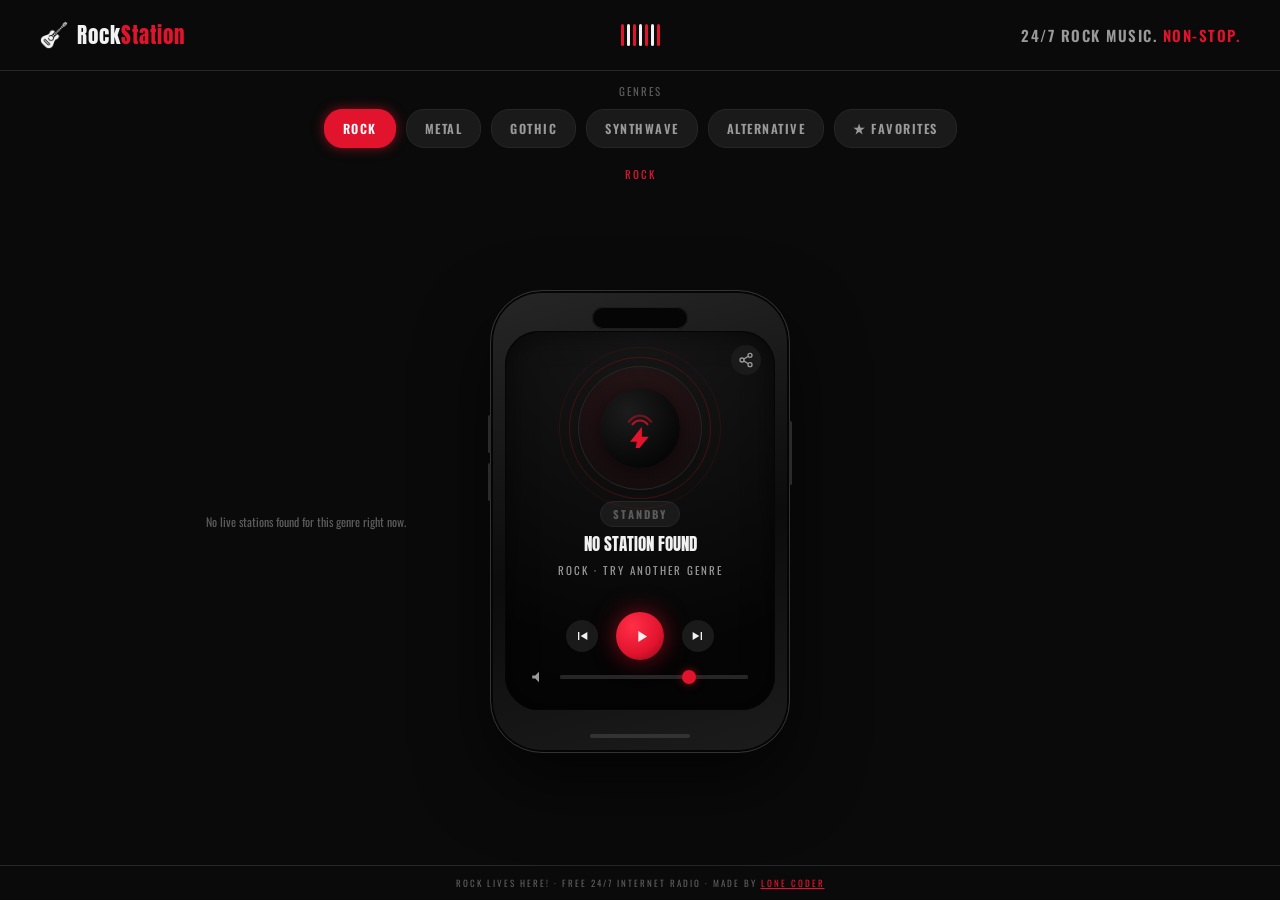
==== public/index.html @ 37fd0749 "Initial commit: RockStation live rock radio web app Static, backend-free radio player streaming 5 ge" ====
<!doctype html>
<html lang="en">
<head>
<meta charset="utf-8">
<meta name="viewport" content="width=device-width, initial-scale=1">
<title>RockStation — Your Station. Your Rock.</title>
<meta name="description" content="RockStation — 24/7 live rock radio: Rock, Metal, Gothic, Synthwave and Alternative from free internet stations.">
<link rel="icon" type="image/png" href="images/favicon.png">
<link rel="preconnect" href="https://fonts.googleapis.com">
<link rel="stylesheet" href="https://fonts.googleapis.com/css2?family=Anton&family=Oswald:wght@400;500;600;700&display=swap">
<link rel="stylesheet" href="style.css">
</head>
<body>

<div class="backdrop"></div>

<!-- ===== SITE HEADER ===== -->
<header class="site-header">
  <div class="logo">
    <img class="logo-icon" src="images/favicon.png" width="28" height="28" alt="">
    <div class="logo-word">Rock<span>Station</span></div>
  </div>
  <div class="header-title header-eq" aria-label="Now playing" role="img">
    <span></span><span></span><span></span><span></span><span></span><span></span><span></span>
  </div>
  <h1 class="tagline">24/7 ROCK MUSIC. <span>NON-STOP.</span></h1>
</header>

<!-- ===== GENRES ===== -->
<section class="genre-strip">
  <div class="section-label">GENRES</div>
  <nav class="genre-tabs" id="genre-tabs" aria-label="Genres">
    <!-- filled by app.js -->
  </nav>
</section>

<!-- ===== STATIONS + PLAYER ===== -->
<div class="section-label stations-label"><span id="log-genre">—</span></div>

<main class="player-grid">

  <div class="stations-flank" id="stations-flank-left"></div>

  <div class="phone-column">

  <div class="phone-frame">
    <div class="phone-notch"></div>
    <span class="phone-btn phone-btn--power"></span>
    <span class="phone-btn phone-btn--vol-a"></span>
    <span class="phone-btn phone-btn--vol-b"></span>

    <section class="now-playing">
      <div class="card-actions">
        <button class="icon-btn" id="favorite-btn" aria-label="Add to favorites" aria-pressed="false">
          <svg id="favorite-icon" width="16" height="16" viewBox="0 0 24 24" fill="none" stroke="#9a9a9a" stroke-width="2"><path d="M12 21s-6.7-4.35-9.5-8.1C.6 10 1.1 6.6 3.8 5.1 6 3.9 8.4 4.6 10 6.3l2 2.1 2-2.1c1.6-1.7 4-2.4 6.2-1.2 2.7 1.5 3.2 4.9 1.3 7.8C18.7 16.65 12 21 12 21z"/></svg>
        </button>
        <button class="icon-btn" id="share-btn" aria-label="Copy link to this station">
          <svg id="share-icon" width="16" height="16" viewBox="0 0 24 24" fill="none" stroke="#9a9a9a" stroke-width="2"><circle cx="18" cy="5" r="3"/><circle cx="6" cy="12" r="3"/><circle cx="18" cy="19" r="3"/><line x1="8.6" y1="10.6" x2="15.4" y2="6.4"/><line x1="8.6" y1="13.4" x2="15.4" y2="17.6"/></svg>
          <svg id="check-icon" width="16" height="16" viewBox="0 0 24 24" fill="none" stroke="#7cb518" stroke-width="2.5" style="display:none"><path d="M20 6L9 17l-5-5"/></svg>
        </button>
      </div>

      <div class="art-ring" id="art-ring">
        <div class="art-core">
          <img id="art-img" class="art-img" alt="" style="display:none">
          <div id="art-fallback" class="art-fallback">
            <svg width="40" height="40" viewBox="0 0 64 64" fill="none">
              <path d="M14 22c11-13 25-13 36 0" stroke="#e2132d" stroke-width="3.5" stroke-linecap="round" opacity="0.45"/>
              <path d="M20 26c7-8 17-8 24 0" stroke="#e2132d" stroke-width="3.5" stroke-linecap="round" opacity="0.75"/>
              <path d="M35 30L16 54h11l-4 20 23-28H35z" fill="#e2132d"/>
            </svg>
          </div>
        </div>
      </div>

      <div class="on-air" id="on-air">ON AIR</div>
      <h2 class="station-name" id="lcd-station">SELECT A GENRE</h2>
      <div class="station-sub" id="lcd-genre">—</div>
      <div class="station-meta" id="station-meta"></div>

      <div class="transport">
        <button class="skip-btn" id="prev-btn" aria-label="Previous station">
          <svg width="16" height="16" viewBox="0 0 24 24" fill="#f2f2f2"><path d="M6 6h2v12H6zM20 6L10 12l10 6z"/></svg>
        </button>
        <button class="play-btn" id="play-btn" aria-label="Play or stop">
          <svg id="play-icon" width="19" height="19" viewBox="0 0 24 24" fill="#f2f2f2"><path d="M8 5v14l11-7z"/></svg>
          <svg id="stop-icon" width="16" height="16" viewBox="0 0 24 24" fill="#f2f2f2" style="display:none"><rect x="5" y="5" width="14" height="14"/></svg>
        </button>
        <button class="skip-btn" id="next-btn" aria-label="Next station">
          <svg width="16" height="16" viewBox="0 0 24 24" fill="#f2f2f2"><path d="M16 6h2v12h-2zM4 6l10 6-10 6z"/></svg>
        </button>
      </div>

      <div class="volume-row">
        <svg width="18" height="18" viewBox="0 0 24 24" fill="#9a9a9a"><path d="M3 10v4h4l5 5V5L7 10H3z"/></svg>
        <input type="range" id="volume-range" min="0" max="100" value="70" aria-label="Volume">
      </div>
    </section>

    <div class="phone-home-bar"></div>
  </div>

  </div>

  <div class="stations-flank" id="stations-flank-right"></div>

</main>

<footer class="app-footer">ROCK LIVES HERE! · FREE 24/7 INTERNET RADIO · Made by <a href="https://lonecoder.nsh.one" target="_blank" rel="noopener">Lone Coder</a></footer>

<audio id="player" preload="none"></audio>

<script src="app.js"></script>
</body>
</html>
---- public/style.css ----
:root {
  color-scheme: dark;
  --bg: #0a0a0a;
  --card: #131313;
  --card-alt: #1a1a1a;
  --line: #262626;
  --red: #e2132d;
  --red-dim: #7a0d1a;
  --red-glow: rgba(226, 19, 45, 0.55);
  --text: #f2f2f2;
  --text-dim: #9a9a9a;
  --text-faint: #5c5c5c;
}

* { box-sizing: border-box; }

html, body {
  margin: 0;
  background: var(--bg);
}

body {
  font-family: 'Oswald', system-ui, sans-serif;
  color: var(--text);
  display: flex;
  flex-direction: column;
  min-height: 100vh;
  min-height: 100dvh;
}

a { color: var(--red); }
a:hover { color: #ff4a5e; }

.backdrop {
  position: fixed;
  inset: 0;
  z-index: -1;
  background:
    radial-gradient(ellipse 1100px 600px at 50% -10%, rgba(226,19,45,0.20), transparent 60%),
    radial-gradient(ellipse 800px 600px at 100% 20%, rgba(226,19,45,0.08), transparent 60%),
    var(--bg);
}

/* ===== Site header ===== */

.site-header {
  flex: none;
  display: grid;
  grid-template-columns: 1fr auto 1fr;
  align-items: center;
  gap: 16px;
  padding: 14px 40px;
  border-bottom: 1px solid var(--line);
}
.logo { display: flex; align-items: center; gap: 9px; justify-self: start; }
.logo-word {
  font-family: 'Anton', sans-serif;
  font-size: 21px;
  letter-spacing: 1px;
  color: var(--text);
  white-space: nowrap;
}
.logo-word span { color: var(--red); }

.header-title {
  grid-column: 2;
  justify-self: center;
  font-family: 'Anton', sans-serif;
  font-weight: 400;
  font-size: clamp(13px, 1.7vw, 19px);
  letter-spacing: 0.5px;
  margin: 0;
  white-space: nowrap;
  text-align: center;
}
.header-title span { color: var(--red); }

.header-eq {
  display: flex;
  align-items: flex-end;
  justify-content: center;
  gap: 3px;
  height: 22px;
}
.header-eq span {
  display: block;
  width: 3px;
  height: 100%;
  border-radius: 2px;
  background: var(--red);
  transform-origin: bottom;
  animation: eq-bounce 1.1s ease-in-out infinite;
}
.header-eq span:nth-child(2n) { background: var(--text); }
.header-eq span:nth-child(1) { animation-delay: -0.9s; }
.header-eq span:nth-child(2) { animation-delay: -0.6s; }
.header-eq span:nth-child(3) { animation-delay: -1.1s; }
.header-eq span:nth-child(4) { animation-delay: -0.3s; }
.header-eq span:nth-child(5) { animation-delay: -0.8s; }
.header-eq span:nth-child(6) { animation-delay: -0.5s; }
.header-eq span:nth-child(7) { animation-delay: -1.0s; }

@keyframes eq-bounce {
  0%, 100% { transform: scaleY(0.25); }
  50% { transform: scaleY(1); }
}

@media (prefers-reduced-motion: reduce) {
  .header-eq span { animation: none; transform: scaleY(0.6); }
}

.tagline {
  font-size: clamp(11px, 1.3vw, 15px);
  letter-spacing: 1.5px;
  color: var(--text-dim);
  font-weight: 600;
  justify-self: end;
  white-space: nowrap;
}
.tagline span { color: var(--red); }

/* ===== Genre strip ===== */

.genre-strip {
  flex: none;
  max-width: 1320px;
  width: 100%;
  margin: 0 auto;
  padding: 12px 40px;
  display: flex;
  flex-direction: column;
  align-items: center;
  gap: 10px;
}

.section-label {
  font-size: 11px;
  letter-spacing: 2px;
  color: var(--text-faint);
  text-transform: uppercase;
  text-align: center;
}
.section-label span { color: var(--red); }

.genre-tabs {
  display: flex;
  flex-wrap: wrap;
  justify-content: center;
  gap: 10px;
}

.genre-tab {
  flex: none;
  font-family: 'Oswald', sans-serif;
  font-size: 12.5px;
  font-weight: 600;
  letter-spacing: 1.5px;
  color: var(--text-dim);
  background: var(--card-alt);
  border: 1px solid var(--line);
  border-radius: 18px;
  padding: 9px 18px;
  cursor: pointer;
  transition: background 0.2s, color 0.2s, border-color 0.2s;
}
.genre-tab:hover { color: var(--text); border-color: #3a3a3a; }
.genre-tab.active {
  color: #fff;
  background: var(--red);
  border-color: var(--red);
  box-shadow: 0 0 12px var(--red-glow);
}

/* ===== Player grid ===== */

.stations-label { margin: 6px 0 2px; }

.player-grid {
  flex: 1 1 auto;
  max-width: 1200px;
  width: 100%;
  margin: 0 auto;
  padding: 10px 40px 16px;
  display: grid;
  grid-template-columns: 1fr;
  justify-items: center;
  gap: 16px;
}

@media (min-width: 900px) {
  .player-grid {
    min-height: 0;
    grid-template-columns: 1fr auto 1fr;
    align-items: center;
    column-gap: 28px;
  }

  /* Explicit placement — otherwise auto-placement skips a hidden flank (e.g. FAVORITES'
     dropdown mode hides both) and the phone slides into column 1 instead of staying centered. */
  .phone-column { grid-column: 2; }
  #stations-flank-left { grid-column: 1; }
  #stations-flank-right { grid-column: 3; }
}

.phone-column {
  display: flex;
  flex-direction: column;
  align-items: center;
  gap: 14px;
}

/* ---- phone frame ---- */

.phone-frame {
  position: relative;
  width: 300px;
  max-width: 86vw;
  background: linear-gradient(165deg, #262626 0%, #0c0c0c 55%, #1c1c1c 100%);
  border-radius: 52px;
  padding: 40px 14px 42px;
  border: 1px solid #333;
  box-shadow: 0 30px 70px rgba(0,0,0,0.6), inset 0 0 0 2px #050505;
}
.phone-notch {
  position: absolute;
  top: 16px;
  left: 50%;
  transform: translateX(-50%);
  width: 96px;
  height: 22px;
  background: #050505;
  border-radius: 13px;
  z-index: 2;
  box-shadow: inset 0 0 0 1px #1c1c1c;
}
.phone-btn {
  position: absolute;
  background: #2b2b2b;
  border-radius: 3px;
}
.phone-btn--power { right: -3px; top: 130px; width: 3px; height: 64px; }
.phone-btn--vol-a { left: -3px; top: 124px; width: 3px; height: 38px; }
.phone-btn--vol-b { left: -3px; top: 172px; width: 3px; height: 38px; }
.phone-home-bar {
  position: absolute;
  bottom: 14px;
  left: 50%;
  transform: translateX(-50%);
  width: 100px;
  height: 4px;
  border-radius: 3px;
  background: #333;
}

@media (min-width: 900px) {
  /* Keep the phone anchored in the viewport while long favorite lists scroll past on either side. */
  .phone-frame {
    position: sticky;
    top: 20px;
  }
}

/* ---- now playing (the phone's "screen") ---- */

.now-playing {
  position: relative;
  display: flex;
  flex-direction: column;
  align-items: center;
  justify-content: center;
  gap: 8px;
  background: radial-gradient(circle at 50% 0%, #171717 0%, #050505 80%);
  border-radius: 34px;
  padding: 36px 18px 24px;
  box-shadow: inset 0 0 0 1px #050505, inset 0 0 30px rgba(0,0,0,0.6);
}

.card-actions {
  position: absolute;
  top: 14px;
  right: 14px;
  display: flex;
  gap: 6px;
}
.icon-btn {
  width: 30px; height: 30px; border-radius: 50%; border: none;
  background: var(--card-alt);
  display: flex; align-items: center; justify-content: center;
  cursor: pointer;
  transition: background 0.2s, transform 0.1s;
}
.icon-btn:hover { background: #242424; }
.icon-btn:active { transform: scale(0.94); }
#favorite-btn.active svg { stroke: var(--red); fill: var(--red); }

@media (min-width: 800px) {
  .now-playing { min-height: 0; }
}

/* ---- stations flanking the phone ---- */

.stations-flank {
  display: flex;
  flex-direction: column;
  gap: 8px;
  width: 100%;
  max-width: 320px;
}

@media (min-width: 900px) {
  .stations-flank { width: 260px; max-width: none; }
  #stations-flank-left { justify-self: end; }
  #stations-flank-right { justify-self: start; }
}

.art-ring {
  width: 122px;
  height: 122px;
  border-radius: 50%;
  display: flex;
  align-items: center;
  justify-content: center;
  background: radial-gradient(circle at 50% 45%, rgba(226,19,45,0.16), transparent 70%);
  box-shadow: 0 0 0 1px var(--line), inset 0 0 40px rgba(226,19,45,0.08);
  position: relative;
  transition: box-shadow 0.4s;
  margin-bottom: 4px;
}
.art-ring::before, .art-ring::after {
  content: '';
  position: absolute;
  border-radius: 50%;
  border: 1px solid rgba(226,19,45,0.25);
}
.art-ring::before { inset: -10px; }
.art-ring::after { inset: -20px; border-color: rgba(226,19,45,0.12); }
.art-ring.playing {
  box-shadow: 0 0 0 1px var(--red), inset 0 0 50px rgba(226,19,45,0.25), 0 0 40px var(--red-glow);
}
.art-ring.playing::before { border-color: rgba(226,19,45,0.5); }
.art-core {
  width: 80px;
  height: 80px;
  border-radius: 50%;
  background: radial-gradient(circle at 35% 30%, #1c1c1c, #060606 75%);
  display: flex;
  align-items: center;
  justify-content: center;
  box-shadow: 0 4px 20px rgba(0,0,0,0.6);
  overflow: hidden;
}
.art-img {
  width: 100%;
  height: 100%;
  object-fit: cover;
  display: block;
}
.art-img--contain {
  object-fit: contain;
  padding: 6px;
}
.art-img--light-bg {
  background: #f2f2f2;
  border-radius: 50%;
}
.art-fallback {
  width: 100%;
  height: 100%;
  display: flex;
  align-items: center;
  justify-content: center;
  transition: background 0.3s;
}
.art-fallback .initials {
  font-family: 'Anton', sans-serif;
  font-size: 26px;
  letter-spacing: 1px;
  color: rgba(255,255,255,0.92);
  text-shadow: 0 2px 6px rgba(0,0,0,0.4);
}

.on-air {
  font-size: 11px;
  font-weight: 700;
  letter-spacing: 2px;
  color: var(--text-faint);
  background: var(--card-alt);
  border: 1px solid var(--line);
  padding: 4px 12px;
  border-radius: 20px;
}
.on-air.live {
  color: #fff;
  background: var(--red);
  border-color: var(--red);
  box-shadow: 0 0 14px var(--red-glow);
}

.station-name {
  font-family: 'Anton', sans-serif;
  font-weight: 400;
  font-size: 17px;
  line-height: 1.15;
  margin: 0;
  text-align: center;
  max-width: 420px;
}
.station-sub {
  font-size: 11px;
  letter-spacing: 2px;
  color: var(--text-dim);
  text-transform: uppercase;
  text-align: center;
}

.station-meta {
  display: flex;
  align-items: center;
  justify-content: center;
  gap: 6px;
  font-size: 11px;
  letter-spacing: 1px;
  color: var(--text-dim);
  max-width: 360px;
  overflow: hidden;
  text-overflow: ellipsis;
  white-space: nowrap;
  min-height: 16px;
}
.flag-icon {
  display: inline-block;
  border-radius: 2px;
  box-shadow: 0 0 0 1px rgba(255,255,255,0.12);
  flex: none;
}

.transport { display: flex; align-items: center; justify-content: center; gap: 18px; margin-top: 2px; }

.skip-btn {
  width: 32px; height: 32px; border-radius: 50%; border: none;
  background: var(--card-alt);
  display: flex; align-items: center; justify-content: center;
  cursor: pointer;
  transition: background 0.2s;
}
.skip-btn:hover { background: #242424; }

.play-btn {
  width: 48px; height: 48px; border-radius: 50%; border: none;
  background: radial-gradient(circle at 35% 30%, #ff2f47, var(--red) 60%, var(--red-dim) 100%);
  box-shadow: 0 0 24px var(--red-glow), 0 6px 16px rgba(0,0,0,0.5);
  display: flex; align-items: center; justify-content: center;
  cursor: pointer;
  transition: transform 0.15s;
}
.play-btn:hover { transform: scale(1.04); }
.play-btn:active { transform: scale(0.97); }
.play-btn svg { margin-left: 2px; }
#stop-icon { margin-left: 0; }

.volume-row { display: flex; align-items: center; gap: 10px; width: 100%; max-width: 220px; margin-top: 0; }
.volume-row input[type="range"] {
  -webkit-appearance: none;
  appearance: none;
  flex: 1;
  height: 4px;
  border-radius: 2px;
  background: var(--line);
  outline: none;
}
.volume-row input[type="range"]::-webkit-slider-thumb {
  -webkit-appearance: none;
  width: 14px; height: 14px; border-radius: 50%;
  background: var(--red);
  box-shadow: 0 0 8px var(--red-glow);
  cursor: pointer;
  margin-top: -5px;
}
.volume-row input[type="range"]::-moz-range-thumb {
  width: 14px; height: 14px; border-radius: 50%; border: none;
  background: var(--red);
  box-shadow: 0 0 8px var(--red-glow);
  cursor: pointer;
}
.volume-row input[type="range"]::-webkit-slider-runnable-track { height: 4px; border-radius: 2px; background: var(--line); }
.volume-row input[type="range"]::-moz-range-track { height: 4px; border-radius: 2px; background: var(--line); }

/* ---- station buttons (in the flanking columns) ---- */

.log-row {
  display: flex;
  align-items: center;
  gap: 7px;
  padding: 10px 16px;
  border-radius: 18px;
  cursor: pointer;
  white-space: nowrap;
  overflow: hidden;
  text-overflow: ellipsis;
  border: 1px solid var(--line);
  background: var(--card-alt);
  font-family: inherit;
  font-size: 13px;
  color: var(--text);
  transition: background 0.15s, border-color 0.15s, transform 0.1s;
}
.log-row:hover { background: #222; border-color: #3a3a3a; }
.log-row:active { transform: scale(0.97); }
.log-row.active {
  background: var(--red);
  border-color: var(--red);
  color: #fff;
  box-shadow: 0 0 12px var(--red-glow);
}

.log-row .live-dot {
  width: 6px; height: 6px; border-radius: 50%; flex: none;
  background: #fff;
  box-shadow: 0 0 6px rgba(255,255,255,0.9);
}

.log-row .fav-star {
  display: inline-flex;
  align-items: center;
  justify-content: center;
  flex: none;
  margin-left: 2px;
  opacity: 0.45;
  transition: opacity 0.15s, transform 0.1s;
}
.log-row .fav-star:hover { opacity: 1; transform: scale(1.15); }
.log-row .fav-star.active { opacity: 1; }
.log-row .fav-star svg { display: block; }

.log-empty { width: 100%; font-size: 12px; color: var(--text-faint); padding: 10px 4px; }

/* ===== Footer ===== */

.app-footer {
  flex: none;
  text-align: center;
  font-size: 9px;
  letter-spacing: 2px;
  color: var(--text-faint);
  border-top: 1px solid var(--line);
  padding: 10px 24px;
  text-transform: uppercase;
}

@media (max-width: 640px) {
  .site-header { padding: 14px 18px; grid-template-columns: 1fr; justify-items: center; gap: 6px; text-align: center; }
  .logo { justify-self: center; }
  .header-title { grid-column: 1; white-space: normal; }
  .tagline { justify-self: center; }
  .genre-strip { padding: 12px 18px; }
  .player-grid { padding: 0 18px 20px; }
  .now-playing { padding: 26px 18px 18px; }
}
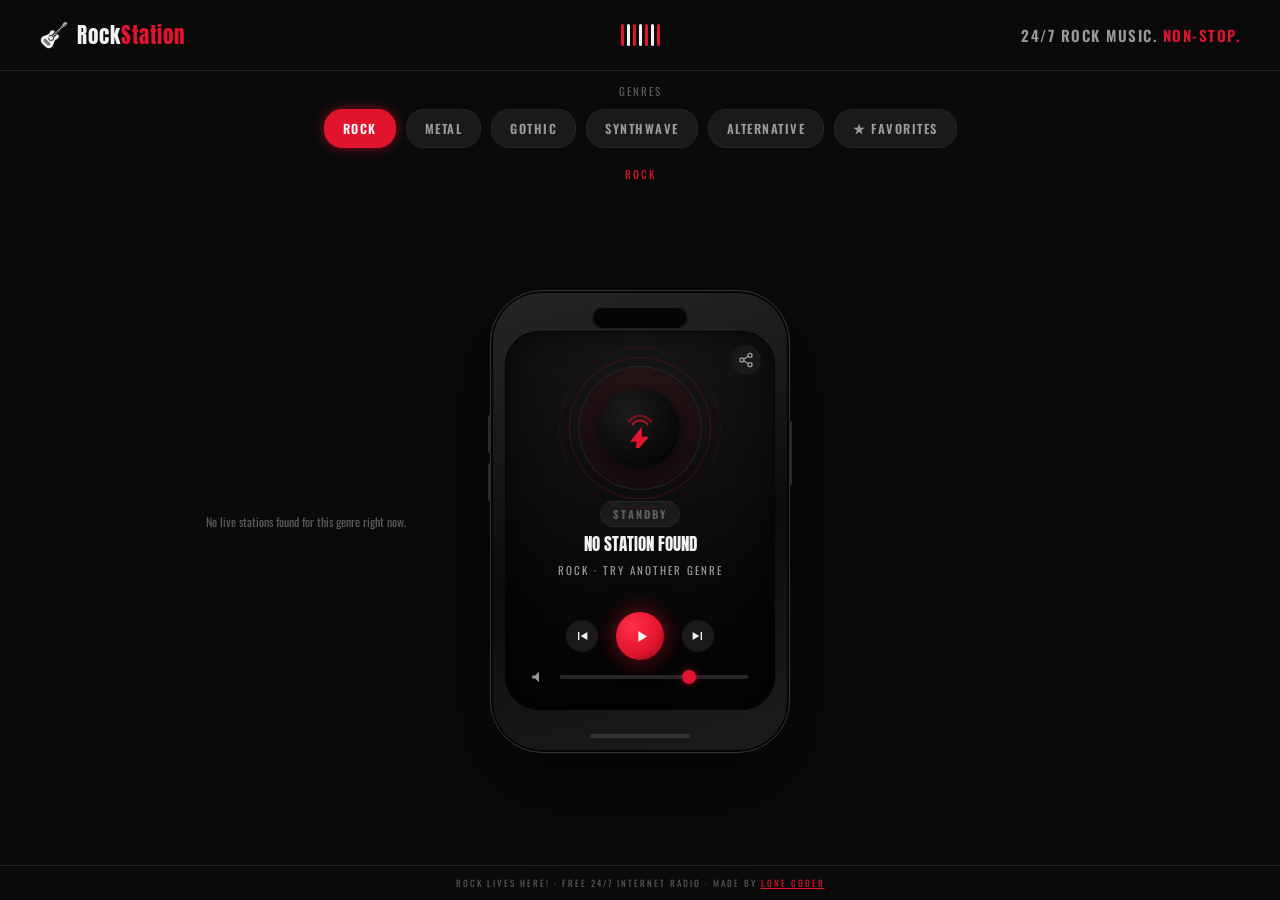
==== commit 86eea4a4: "Add platform share menu (Facebook, LinkedIn, Viber, Instagram, copy link) Replaces the single copy-l" ====
--- a/public/index.html
+++ b/public/index.html
@@ -54,10 +54,19 @@
         <button class="icon-btn" id="favorite-btn" aria-label="Add to favorites" aria-pressed="false">
           <svg id="favorite-icon" width="16" height="16" viewBox="0 0 24 24" fill="none" stroke="#9a9a9a" stroke-width="2"><path d="M12 21s-6.7-4.35-9.5-8.1C.6 10 1.1 6.6 3.8 5.1 6 3.9 8.4 4.6 10 6.3l2 2.1 2-2.1c1.6-1.7 4-2.4 6.2-1.2 2.7 1.5 3.2 4.9 1.3 7.8C18.7 16.65 12 21 12 21z"/></svg>
         </button>
-        <button class="icon-btn" id="share-btn" aria-label="Copy link to this station">
-          <svg id="share-icon" width="16" height="16" viewBox="0 0 24 24" fill="none" stroke="#9a9a9a" stroke-width="2"><circle cx="18" cy="5" r="3"/><circle cx="6" cy="12" r="3"/><circle cx="18" cy="19" r="3"/><line x1="8.6" y1="10.6" x2="15.4" y2="6.4"/><line x1="8.6" y1="13.4" x2="15.4" y2="17.6"/></svg>
-          <svg id="check-icon" width="16" height="16" viewBox="0 0 24 24" fill="none" stroke="#7cb518" stroke-width="2.5" style="display:none"><path d="M20 6L9 17l-5-5"/></svg>
-        </button>
+        <div class="share-wrap">
+          <button class="icon-btn" id="share-btn" aria-label="Share this station" aria-haspopup="true" aria-expanded="false">
+            <svg id="share-icon" width="16" height="16" viewBox="0 0 24 24" fill="none" stroke="#9a9a9a" stroke-width="2"><circle cx="18" cy="5" r="3"/><circle cx="6" cy="12" r="3"/><circle cx="18" cy="19" r="3"/><line x1="8.6" y1="10.6" x2="15.4" y2="6.4"/><line x1="8.6" y1="13.4" x2="15.4" y2="17.6"/></svg>
+            <svg id="check-icon" width="16" height="16" viewBox="0 0 24 24" fill="none" stroke="#7cb518" stroke-width="2.5" style="display:none"><path d="M20 6L9 17l-5-5"/></svg>
+          </button>
+          <div class="share-menu" id="share-menu" hidden>
+            <button type="button" class="share-option" data-platform="facebook"><span class="share-dot" style="background:#1877F2"></span>Facebook</button>
+            <button type="button" class="share-option" data-platform="linkedin"><span class="share-dot" style="background:#0A66C2"></span>LinkedIn</button>
+            <button type="button" class="share-option" data-platform="viber"><span class="share-dot" style="background:#7360F2"></span>Viber</button>
+            <button type="button" class="share-option" data-platform="instagram"><span class="share-dot" style="background:#E1306C"></span>Instagram</button>
+            <button type="button" class="share-option" data-platform="copy"><span class="share-dot" style="background:#9a9a9a"></span>Copy Link</button>
+          </div>
+        </div>
       </div>
 
       <div class="art-ring" id="art-ring">
--- a/public/style.css
+++ b/public/style.css
@@ -293,6 +293,42 @@
 .icon-btn:active { transform: scale(0.94); }
 #favorite-btn.active svg { stroke: var(--red); fill: var(--red); }
 
+.share-wrap { position: relative; }
+.share-menu {
+  position: absolute;
+  top: calc(100% + 8px);
+  right: 0;
+  z-index: 5;
+  display: flex;
+  flex-direction: column;
+  min-width: 150px;
+  padding: 6px;
+  background: var(--card-alt);
+  border: 1px solid var(--line);
+  border-radius: 12px;
+  box-shadow: 0 12px 30px rgba(0,0,0,0.5);
+}
+.share-menu[hidden] { display: none; }
+.share-option {
+  display: flex;
+  align-items: center;
+  gap: 9px;
+  width: 100%;
+  padding: 8px 10px;
+  border: none;
+  background: none;
+  border-radius: 8px;
+  font-family: inherit;
+  font-size: 12.5px;
+  font-weight: 500;
+  color: var(--text);
+  text-align: left;
+  cursor: pointer;
+  transition: background 0.15s;
+}
+.share-option:hover { background: #242424; }
+.share-dot { width: 8px; height: 8px; border-radius: 50%; flex: none; }
+
 @media (min-width: 800px) {
   .now-playing { min-height: 0; }
 }
